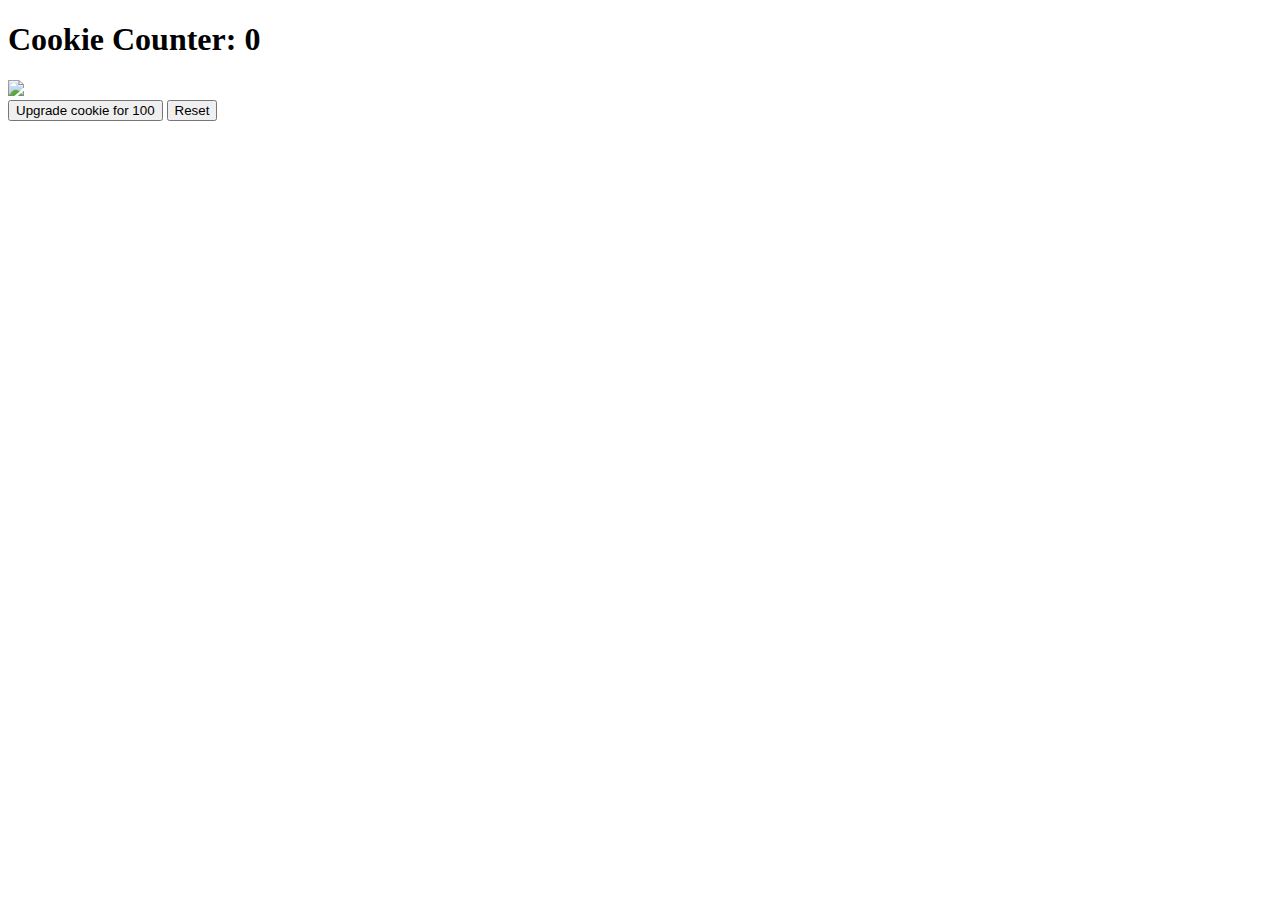
==== index.html @ f5b1cee4 "Update and rename game.html to index.html" ====
<!DOCTYPE html>
<html>
<head>
  <title>Cookie Counter</title>
  <link rel="stylesheet" href="styles.css">
</head>
<body>
  <div>
    <h1>Cookie Counter: <span id="counter">0</span></h1>
  </div>
  <div>
    <img id="cookieImg" src="https://cdn.discordapp.com/attachments/876434460143386706/1135679001894060172/admin-ajax-e1683055362193.png"/>
  </div>
  <div>
    <button id="cookieBtn" onclick="upgradeCookie()">Upgrade cookie for <span id="price">100</span></button>
    <button id="resetBtn" onclick="resetGame()">Reset</button>
  </div>
  <script src="script.js"></script>
</body>
</html>
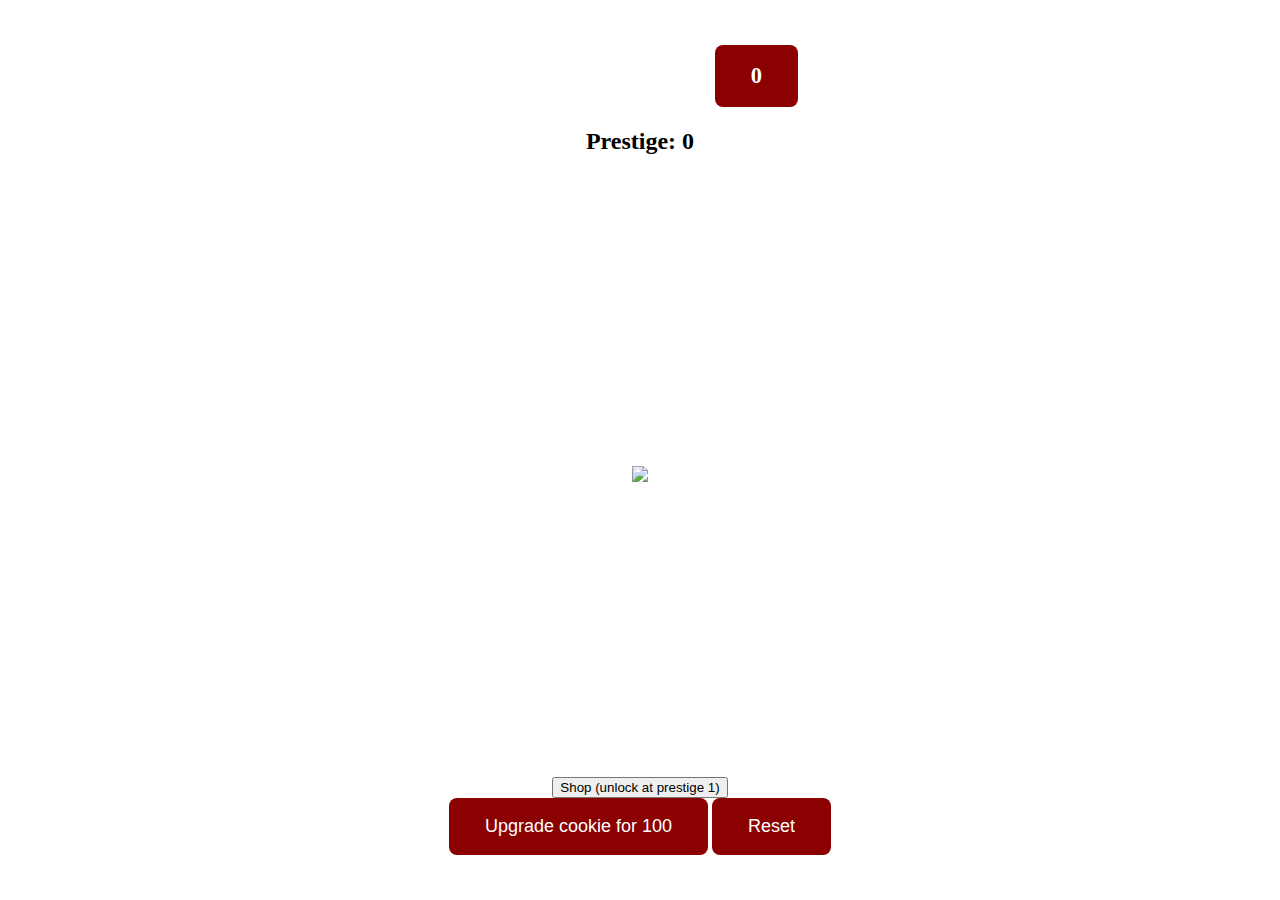
==== commit 10dbdb5c: "Update index.html" ====
--- a/index.html
+++ b/index.html
@@ -7,14 +7,20 @@
 <body>
   <div>
     <h1>Cookie Counter: <span id="counter">0</span></h1>
+    <h2>Prestige: <span id="prestigeLevel">0</span></h2>
   </div>
   <div>
     <img id="cookieImg" src="https://cdn.discordapp.com/attachments/876434460143386706/1135679001894060172/admin-ajax-e1683055362193.png"/>
   </div>
   <div>
+    <div>
+    <button id="shopBtn" onclick="openShop()">Shop (unlock at prestige 1)</button>
+    </div>
+    <div>
     <button id="cookieBtn" onclick="upgradeCookie()">Upgrade cookie for <span id="price">100</span></button>
-    <button id="resetBtn" onclick="resetGame()">Reset</button>
+    <button id="resetBtn" onclick="confirmReset()">Reset</button>
+    </div>
   </div>
   <script src="script.js"></script>
 </body>
-</html>
+</html>--- a/styles.css
+++ b/styles.css
@@ -0,0 +1,55 @@
+body {
+  background: url('https://cdn.discordapp.com/attachments/876434460143386706/1135678312384053389/95c65b3309be852a27de6e43ca38cd2a.jpg') no-repeat center center fixed;
+  background-size: cover;
+  text-align: center;
+  display: flex;
+  flex-direction: column;
+  align-items: center;
+  justify-content: space-between;
+  height: 100vh;
+  margin: 0;
+}
+
+img {
+  width: 80%;
+  max-width: 200px;
+  height: auto;
+}
+
+h1 {
+  color: white;
+  font-weight: bold;
+  margin-top: 5vh;
+  font-size: 3.5vh;
+}
+
+#counter {
+  background-color: darkred;
+  color: white;
+  border-radius: 8px;
+  padding: 2vh 4vh;
+  display: inline-block;
+  font-size: 2.5vh;
+}
+
+#cookieBtn,
+#resetBtn {
+  border: none;
+  background-color: darkred;
+  color: white;
+  padding: 2vh 4vh;
+  border-radius: 8px;
+  cursor: pointer;
+  font-size: 2vh;
+  margin-bottom: 5vh;
+}
+
+#cookieBtn:focus,
+#resetBtn:focus {
+  outline: none;
+}
+
+#cookieBtn:hover,
+#resetBtn:hover {
+  background-color: #a40000;
+}
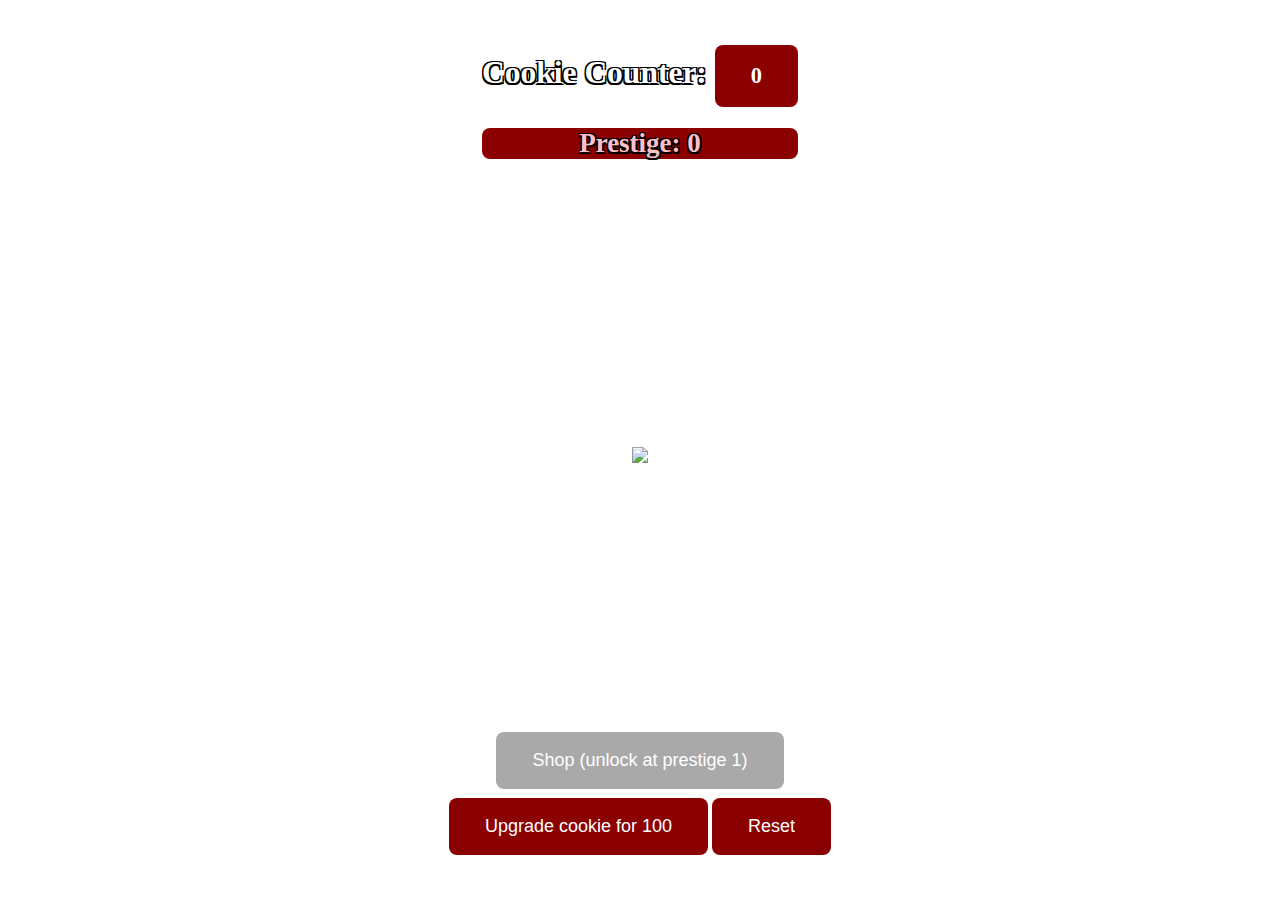
==== commit cccaab1a: "Update index.html" ====
--- a/index.html
+++ b/index.html
@@ -3,6 +3,7 @@
 <head>
   <title>Cookie Counter</title>
   <link rel="stylesheet" href="styles.css">
+  <meta name="google-site-verification" content="8wcOXp5h6aKlona9Olzy_IU4KzspLXNrS7bpeGylWak" />
 </head>
 <body>
   <div>
--- a/styles.css
+++ b/styles.css
@@ -10,10 +10,22 @@
   margin: 0;
 }
 
-img {
-  width: 80%;
-  max-width: 200px;
-  height: auto;
+/* Portrait mode */
+@media (orientation: portrait) {
+  img {
+    width: 80%;
+    max-width: 300px;
+    height: auto;
+  }
+}
+
+/* Landscape mode */
+@media (orientation: landscape) {
+  img {
+    width: auto;
+    height: 80%;
+    max-height: 300px;
+  }
 }
 
 h1 {
@@ -21,6 +33,25 @@
   font-weight: bold;
   margin-top: 5vh;
   font-size: 3.5vh;
+  text-shadow:
+    -1.5px -1.5px 0 black,
+    1.5px -1.5px 0 black,
+    -1.5px  1.5px 0 black,
+    1.5px  1.5px 0 black;
+}
+
+h2 {
+  background-color: darkred;
+  color: pink;
+  border-radius: 8px;
+  font-weight: bold;
+  margin-top: 0.5vh; /* Adjusted the margin to set the shop button lower */
+  font-size: 3vh;
+  text-shadow:
+    -1.5px -1.5px 0 black,
+    1.5px -1.5px 0 black,
+    -1.5px  1.5px 0 black,
+    1.5px  1.5px 0 black;
 }
 
 #counter {
@@ -30,6 +61,7 @@
   padding: 2vh 4vh;
   display: inline-block;
   font-size: 2.5vh;
+  text-shadow: none; /* Remove the shadow from the counter element */
 }
 
 #cookieBtn,
@@ -41,15 +73,30 @@
   border-radius: 8px;
   cursor: pointer;
   font-size: 2vh;
-  margin-bottom: 5vh;
+  margin-top: 0vh; /* Adjusted the margin to set the shop button lower */
+  margin-bottom: 5vh; /* Increased the margin to push the shop button further down */
+}
+
+#shopBtn{
+  border: none;
+  background-color: darkgray;
+  color: white;
+  padding: 2vh 4vh;
+  border-radius: 8px;
+  cursor: pointer;
+  font-size: 2vh;
+  margin-top: 0vh;
+  margin-bottom: 1vh;
 }
 
 #cookieBtn:focus,
-#resetBtn:focus {
+#resetBtn:focus,
+#shopBtn:focus {
   outline: none;
 }
 
 #cookieBtn:hover,
-#resetBtn:hover {
+#resetBtn:hover,
+#shopBtn:hover {
   background-color: #a40000;
-}
+}